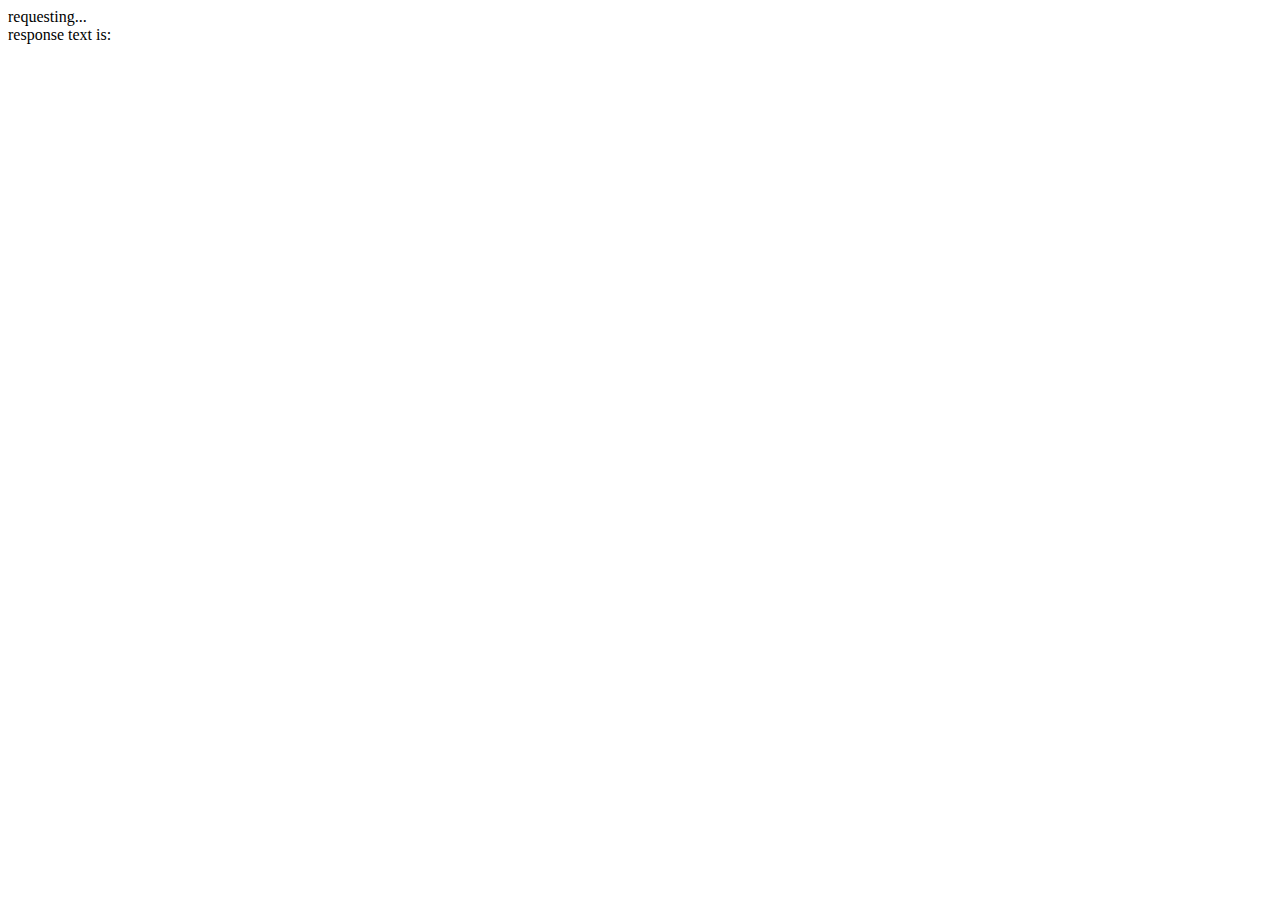
==== Testing/test2.html @ 906deb49 "great progress. We figured how to get json code and implement it with angular" ====
<!DOCTYPE html>
<html>
<head>
<script type="text/javascript">
function ajax_get_json(){
    var results = document.getElementById("results");
    var hr = new XMLHttpRequest();
    hr.open("GET", "mylist.json", true);
    hr.setRequestHeader("Content-type", "application/json", true);
    hr.onreadystatechange = function() {
        if(hr.readyState == 4 && hr.status == 200) {
            var data = JSON.parse(hr.responseText);
            results.innerHTML = data.user;
            for(var obj in data){
            results.innerHTML += "Here are you're daily task for " + data[obj].user+" : "+data[obj].item1+" , "+data[obj].item2+"<hr />";
            }
        }
    }
    document.writeln("response text is: ", hr.responseText);
    hr.send(null);
    results.innerHTML = "requesting...";//will put a gif later
}
</script>
</head>
<body>
    <div id = "results"> </div>
    <script type="text/javascript">ajax_get_json();</script>
</body>
</html>
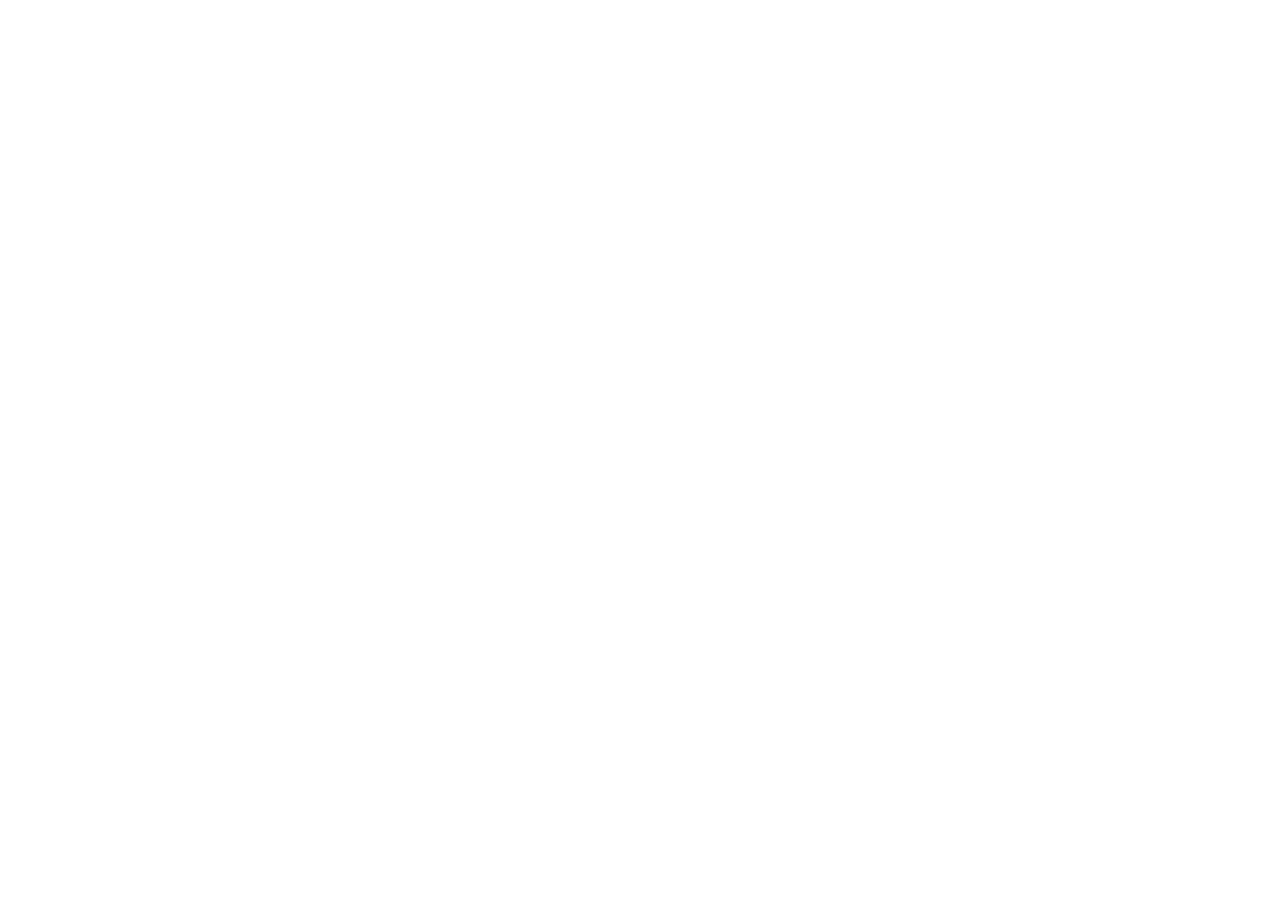
==== commit 77dfb1e4: "tests" ====
--- a/Testing/test2.html
+++ b/Testing/test2.html
@@ -11,12 +11,11 @@
         if(hr.readyState == 4 && hr.status == 200) {
             var data = JSON.parse(hr.responseText);
             results.innerHTML = data.user;
-            for(var obj in data){
-            results.innerHTML += "Here are you're daily task for " + data[obj].user+" : "+data[obj].item1+" , "+data[obj].item2+"<hr />";
+            while(var obj in data){
+            results.innerHTML += "Here are you're daily task for " + data[obj].users + "<hr />";
             }
         }
     }
-    document.writeln("response text is: ", hr.responseText);
     hr.send(null);
     results.innerHTML = "requesting...";//will put a gif later
 }
